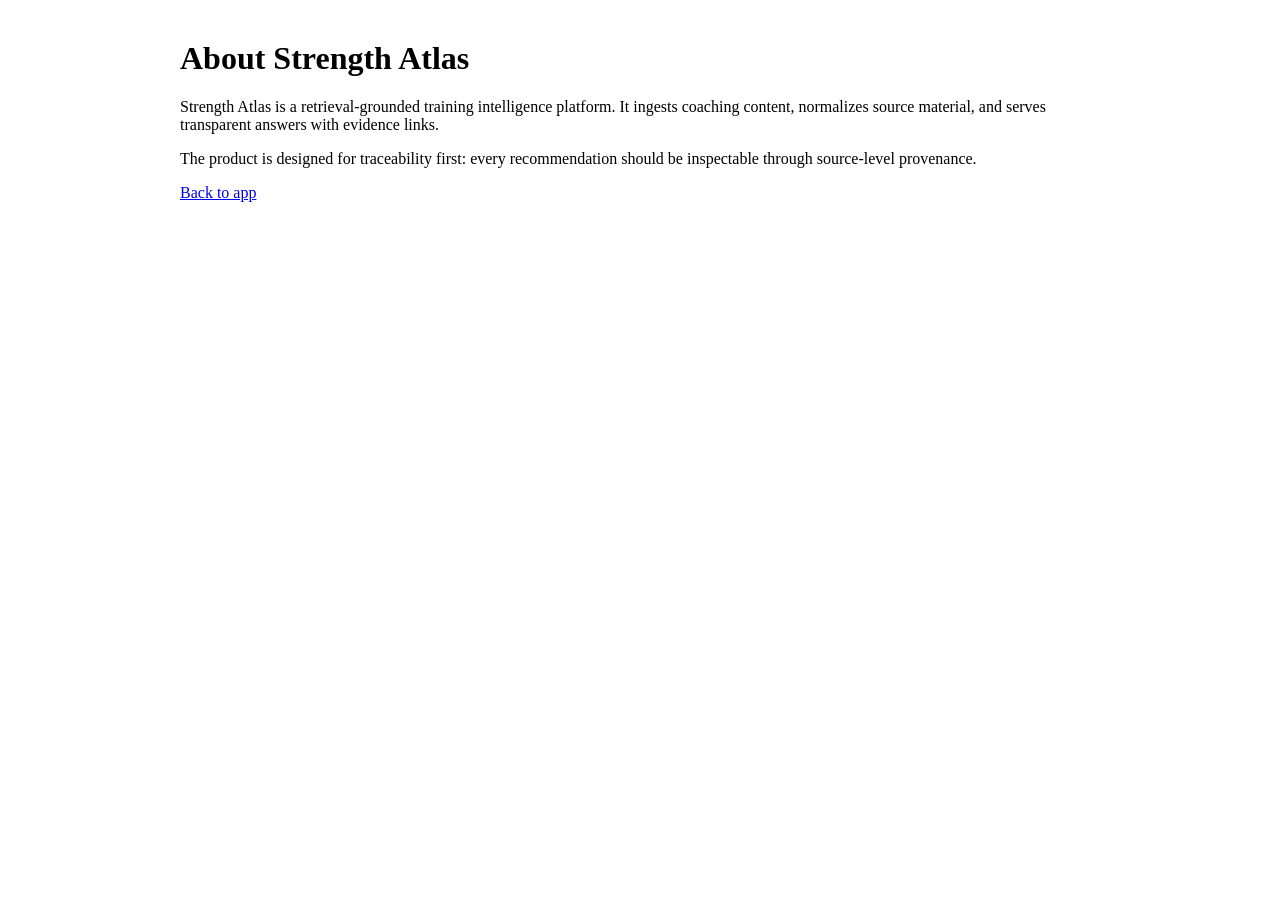
==== src/atlas/web/templates/about.html @ 029267f2 "Harden security validation and production deployment docs" ====
<!doctype html>
<html lang="en">
  <head>
    <meta charset="utf-8" />
    <meta name="viewport" content="width=device-width, initial-scale=1" />
    <title>About · Strength Atlas</title>
    <link rel="stylesheet" href="/assets/styles.css" />
  </head>
  <body>
    <main class="main-shell" style="max-width: 920px; margin: 40px auto;">
      <h1>About Strength Atlas</h1>
      <p>
        Strength Atlas is a retrieval-grounded training intelligence platform.
        It ingests coaching content, normalizes source material, and serves
        transparent answers with evidence links.
      </p>
      <p>
        The product is designed for traceability first: every recommendation
        should be inspectable through source-level provenance.
      </p>
      <p><a href="/app">Back to app</a></p>
    </main>
  </body>
</html>
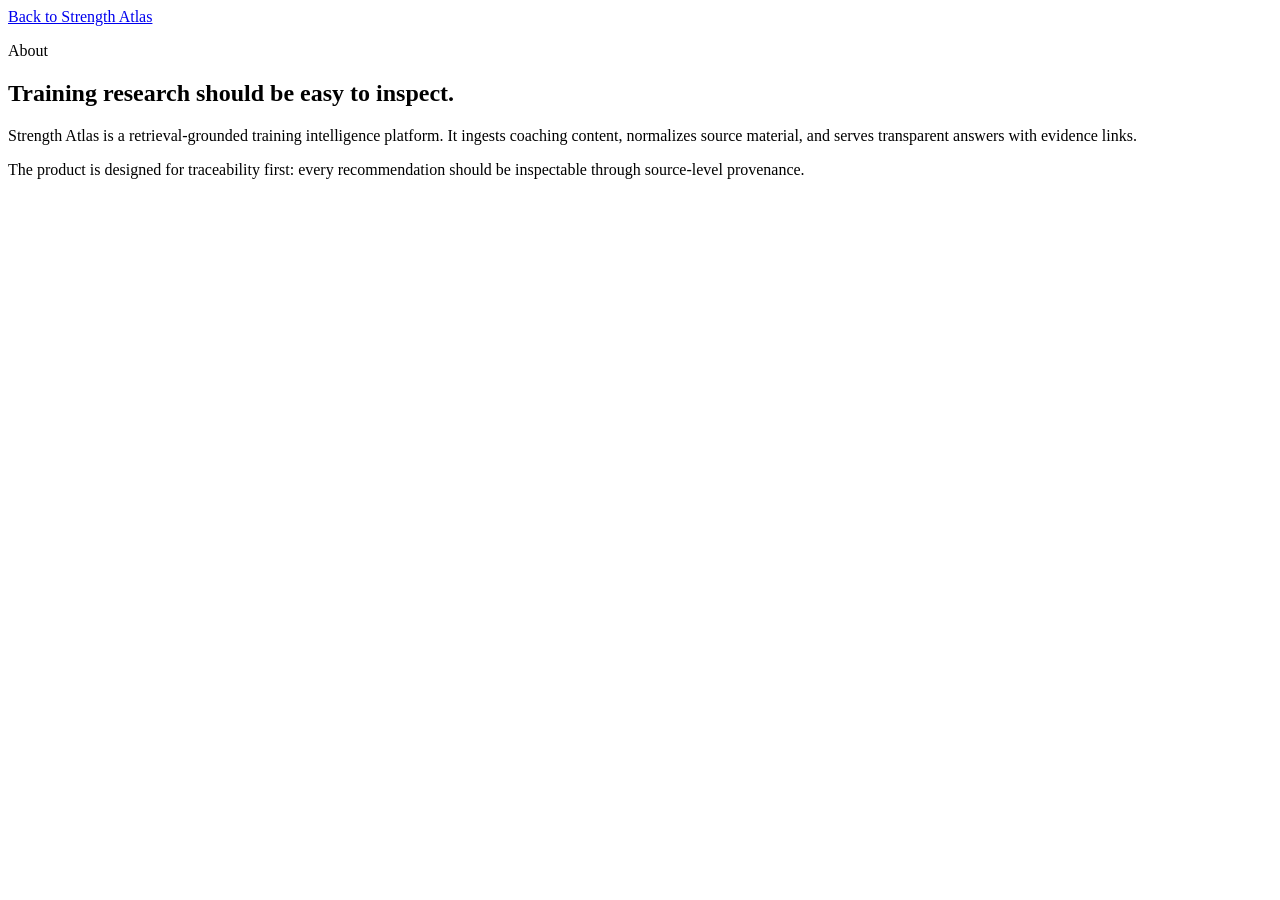
==== commit 892856a6: "Refine Strength Atlas web presentation" ====
--- a/src/atlas/web/templates/about.html
+++ b/src/atlas/web/templates/about.html
@@ -4,12 +4,22 @@
     <meta charset="utf-8" />
     <meta name="viewport" content="width=device-width, initial-scale=1" />
     <title>About · Strength Atlas</title>
+    <meta name="description" content="Learn how Strength Atlas makes training research traceable and easier to inspect." />
+    <meta property="og:title" content="About · Strength Atlas" />
+    <meta property="og:description" content="Learn how Strength Atlas makes training research traceable and easier to inspect." />
+    <meta property="og:type" content="website" />
+    <meta property="og:image" content="https://strength-atlas-5bejgqq6uq-uc.a.run.app/assets/og.svg" />
+    <meta name="twitter:card" content="summary_large_image" />
+    <link rel="icon" href="/assets/favicon.svg" type="image/svg+xml" />
     <link rel="stylesheet" href="/assets/styles.css" />
   </head>
   <body>
-    <main class="main-shell" style="max-width: 920px; margin: 40px auto;">
-      <h1>About Strength Atlas</h1>
-      <p>
+    <main class="info-shell">
+      <a class="back-link" href="/app">Back to Strength Atlas</a>
+      <article class="info-content">
+      <p class="eyebrow">About</p>
+      <h1>Training research should be easy to inspect.</h1>
+      <p class="info-lede">
         Strength Atlas is a retrieval-grounded training intelligence platform.
         It ingests coaching content, normalizes source material, and serves
         transparent answers with evidence links.
@@ -18,7 +28,7 @@
         The product is designed for traceability first: every recommendation
         should be inspectable through source-level provenance.
       </p>
-      <p><a href="/app">Back to app</a></p>
+      </article>
     </main>
   </body>
 </html>
